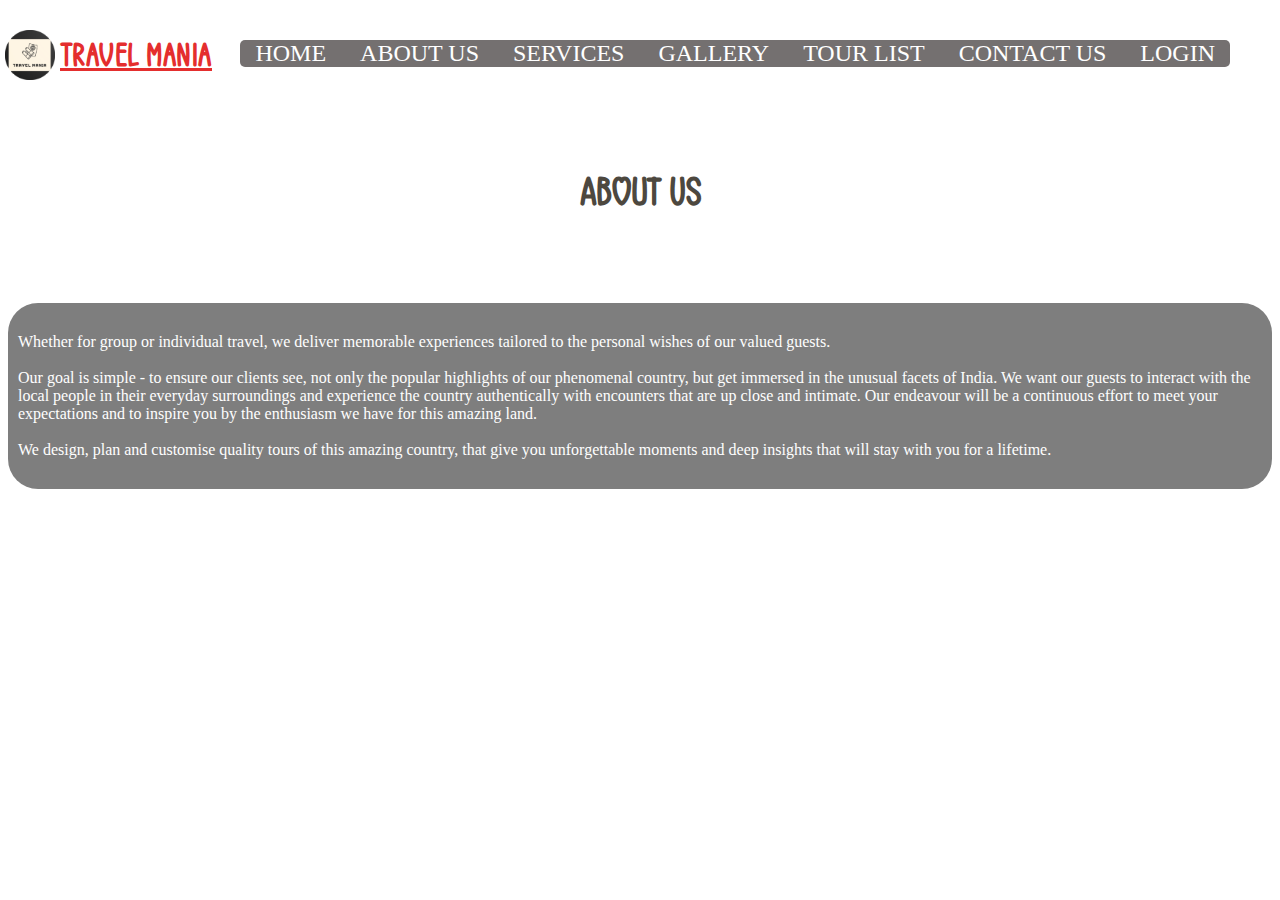
==== about_us.html @ 5ca40fed "Third commit" ====
<!DOCTYPE html>
<html lang="en">

<head>
    <meta charset="UTF-8">
    <meta http-equiv="X-UA-Compatible" content="IE=edge">
    <meta name="viewport" content="width=device-width, initial-scale=1.0">
    <title>Travel Mania | About Us</title>
    <link rel="stylesheet" href="css/styles.css">
    <link rel="shortcut icon" href="css/icon.ico" type="image/x-icon">
</head>

<body style="background-image: url(images/5.jpg);">
    <div class="header1">
        <img src="css/logo.png" class="tourImage" alt="logo">
        <h1 class="header">Travel Mania</h1>
        <nav class="navigation">
            <a href="index.html">HOME</a>
            <a href="about_us.html">ABOUT US</a>
            <a href="services.html">SERVICES</a>
            <a href="gallery.html">GALLERY</a>
            <a href="tour_list.html">TOUR LIST</a>
            <a href="contactus.html">CONTACT US</a>
            <a href="login_page.html">LOGIN</a>
        </nav>
    </div>
    <h3 style="text-align: center; padding-top: 40px; font-family: myfont; font-size: 250%; color: rgb(77, 72, 63);">
        About Us</h3>
    <div
        style="background-color: black; opacity: 0.5; margin-top: 90px; height: auto;color: white; border-radius: 30px;">
        <p style="padding: 30px 10px 30px 10px;"> Whether for group or individual travel, we deliver memorable
            experiences tailored to the personal wishes of our valued guests. <br><br>
            Our goal is simple - to ensure our clients see, not only the popular highlights of our phenomenal country,
            but get immersed in the unusual facets of India. We want our guests to interact with the local people in
            their everyday surroundings and experience the country authentically with encounters that are up close and
            intimate.
            Our endeavour will be a continuous effort to meet your expectations and to inspire you by the enthusiasm we
            have for this amazing land.

            <br><br> We design, plan and customise quality tours of this amazing country, that give you unforgettable
            moments and deep insights that will stay with you for a lifetime.
        </p>
    </div>
</body>

</html>
---- css/styles.css ----
@font-face {
    font-family: myfont ;
    src: url(CarloMelowSansby7NTypes.otf);
}
.home_body{
    background-image: url(background_image.jpg);
    background-size: 100%;
    margin: 0px;
}
.header1{
    margin-top: 0px ;
    width: 200px;
    height: 80px;
}
.tourImage{
    height: 50px;
    width: 50px;
    display: inline-block;
    position: absolute;
    top: 30px;
    left: 5px;
}
.header{
     text-decoration: underline;
     color:rgb(228, 46, 46);
     font-family: myfont;
     display: inline-block;
     letter-spacing: 1px;
     padding-right: 5px;
     padding-left: 5px;   
     position: absolute;
     top: 15px;
     left: 55px;
}
.navigation{
    position: absolute;
    right:50px;
    top: 40px;
    display: inline-block; 
    background-color:rgb(116, 112, 112);
    border-radius: 5px;
}
a{
    text-decoration: none;
    padding-right: 15px;
    padding-left: 15px;
    align-content: center;
    color: white;
    font-size: 150%;
}
a:hover{
    background-color: gold;
    color: black;
    border-radius: 8px;
}

.login{
   margin-top: 60px;
   margin-left: 35%;
   height: 300px;
   width: 400px;
   background-color: rgb(43, 42, 42);
   opacity: 0.8;
   border-radius: 10px;
   text-align: center;
}
.login_form{
    padding: 20px;
    font-size: 20px;
}


 .login_body{
    /* background-image: url(bck_images/logn.jpg); */
    background-size: 100%;
    margin: 0px;
} 
.login_label{
    opacity: 0.7;
}
input[type=submit] {
    padding:5px 15px; 
    background:#ccc; 
    border:0 none;
    cursor:pointer;
    -webkit-border-radius: 5px;
    border-radius: 5px; 
}
input[type=submit]:hover{
    background-color: gold;
}
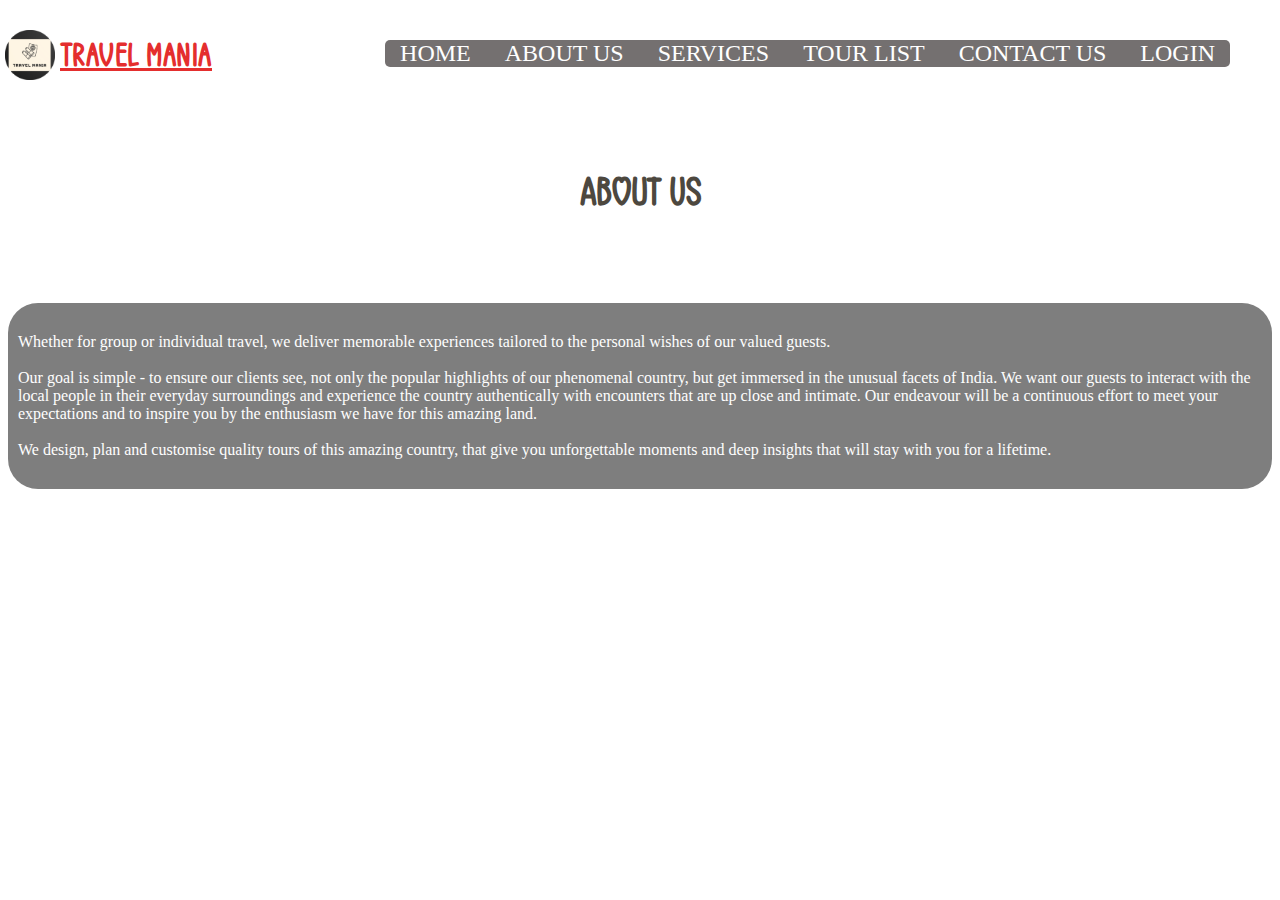
==== commit 60ed4768: "after services page" ====
--- a/about_us.html
+++ b/about_us.html
@@ -18,7 +18,6 @@
             <a href="index.html">HOME</a>
             <a href="about_us.html">ABOUT US</a>
             <a href="services.html">SERVICES</a>
-            <a href="gallery.html">GALLERY</a>
             <a href="tour_list.html">TOUR LIST</a>
             <a href="contactus.html">CONTACT US</a>
             <a href="login_page.html">LOGIN</a>
